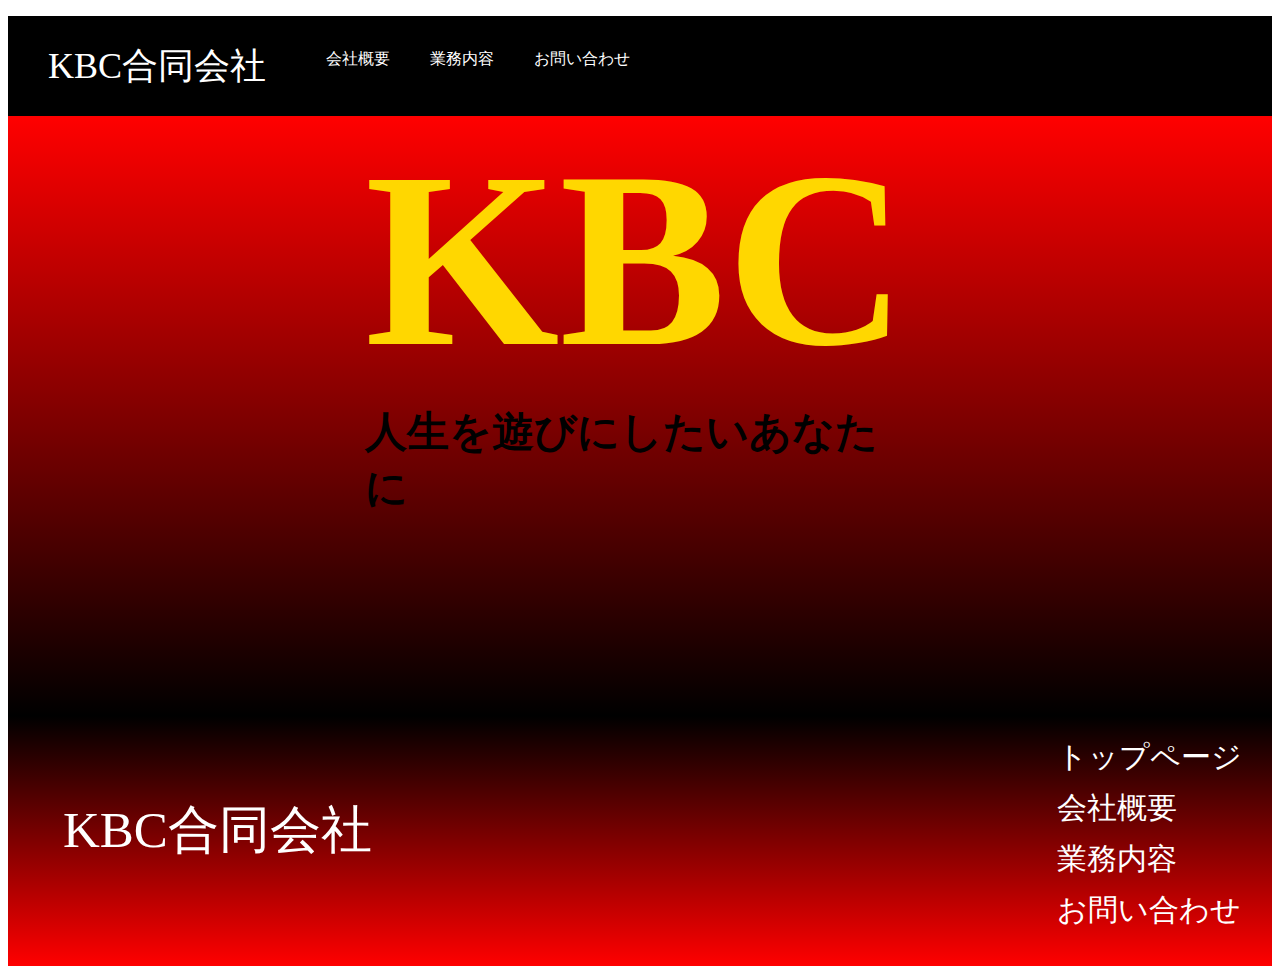
==== index.html @ 97b3d902 "Add files via upload" ====
<!DOCTYPE html>
<html>
<head>
<link rel="stylesheet" href="stylesheet.css"/>
<title>KBC.com</title>
<meta charset='utf-8'>
<meta name="viewport" content="width=device-width, initial-scale=1.0">
<link rel="stylesheet" href="responsive.css">
</head>

<body>
<header>
  <div class="header-logo">
    <a href="index.html" class="link">KBC合同会社</a>
  </div>
  <div class="header-list">
    <ul>
      <li>
        <a href="gaiyou.html" class="link">会社概要</a>
      </li>
      <li><a href="gyoumu.html" class="link">業務内容</a></li>
      <li><a href="index5.php" class="link">お問い合わせ</a></li>
  </div>
</header>
<div class="main">
  <div class="main-logo">
    <h1>KBC</h1>
    <p>人生を遊びにしたいあなたに</p>
  </div>
</div>
<footer>
  <div class="footer-logo">
    <a href="index.html" class="link">KBC合同会社</a>
  </div>
  <div class="footer-list">
    <ul>
      <li>
        <a href="#top" class="link">トップページ</a>
      </li>
      <li>
        <a href="gaiyou.html" class="link">会社概要</a>
      </li>
      <li><a href="gyoumu.html" class="link">業務内容</a></li>
      <li>お問い合わせ</li>
    </ul>

  </div>
</footer>
---- stylesheet.css ----
li {
  list-style: none;
}
body {
  font-family:serif;
  color:#fff
}

header {
  color: #fff;
  background-color:black;
  height:100px;
}
.header-logo {
  font-size:36px;
  float:left;
  padding-left: 40px;
  padding-right: 40px;
  line-height: 100px;

}


.header-list li {
  float:left;
  padding:33px 20px;
}

.main {
  background:linear-gradient(to top, black, red);
  height: 600px;
}
.main-logo {
  width: 550px;
  margin: 0 auto;
  color: gold;
}
.main-logo h1 {
  font-size: 250px;
  font-family: serif;
  text-align: center;
  display: inline;
  width: 100%;
}
.main-logo p {
  font-size: 42px;
  color: black;
  text-align: center;
  width:550px;
  display: inline;
  font-weight: bold;
}
.gaiyou {
  background-color: black;
  height:600px;
  padding-top: 1px;
}
.gaiyou1 {
  width: 550px;
  margin:0 auto;
}
.gaiyou1 h1 {
  font-size: 40px;
  text-align: center;
  border:5px ridge white;
}
.gaiyou2 {
  width: 550px;
  margin: 0 auto;
  font-size: 25px;
  margin-top: 100px;
}
footer {
  color: white;
  height:250px;
  background: linear-gradient(to bottom, black, red);
}
.footer-logo {
  font-size: 51px;
  padding: 80px 55px;
  float:left;
}
.footer-list {
  float:right;
}
.footer-list li {
  font-size: 30px;
  padding:5px 10px;
  margin-right: 20px;
}
.aisatu {
  background-color: black;
  height: 600px;
  padding-top: 1px;
}
.aisatu1 {
  width: 550px;
  margin:0 auto;
}
.aisatu1 h1 {
  font-size: 40px;
  border:5px ridge white;
  text-align: center;
}
.aisatu2 {
  padding-top: 80px;

}
.aisatu2 img {
  width: 200px;
  height:300px;
  display: inline;
  float: left;
}
.aisatu2 p {
  font-size: 40px;
  float: right;
  line-height: 200px;
}
.rekishi {
  height: 600px;
  background-color: black;
  padding-top: 1px;
}
.rekishi1 {
  width: 550px;
  margin:0 auto;
}
.rekishi1 h1 {
  font-size: 40px;
  text-align: center;
  border:5px ridge white;
}
.link {
  color: white;
  text-decoration: none;
}
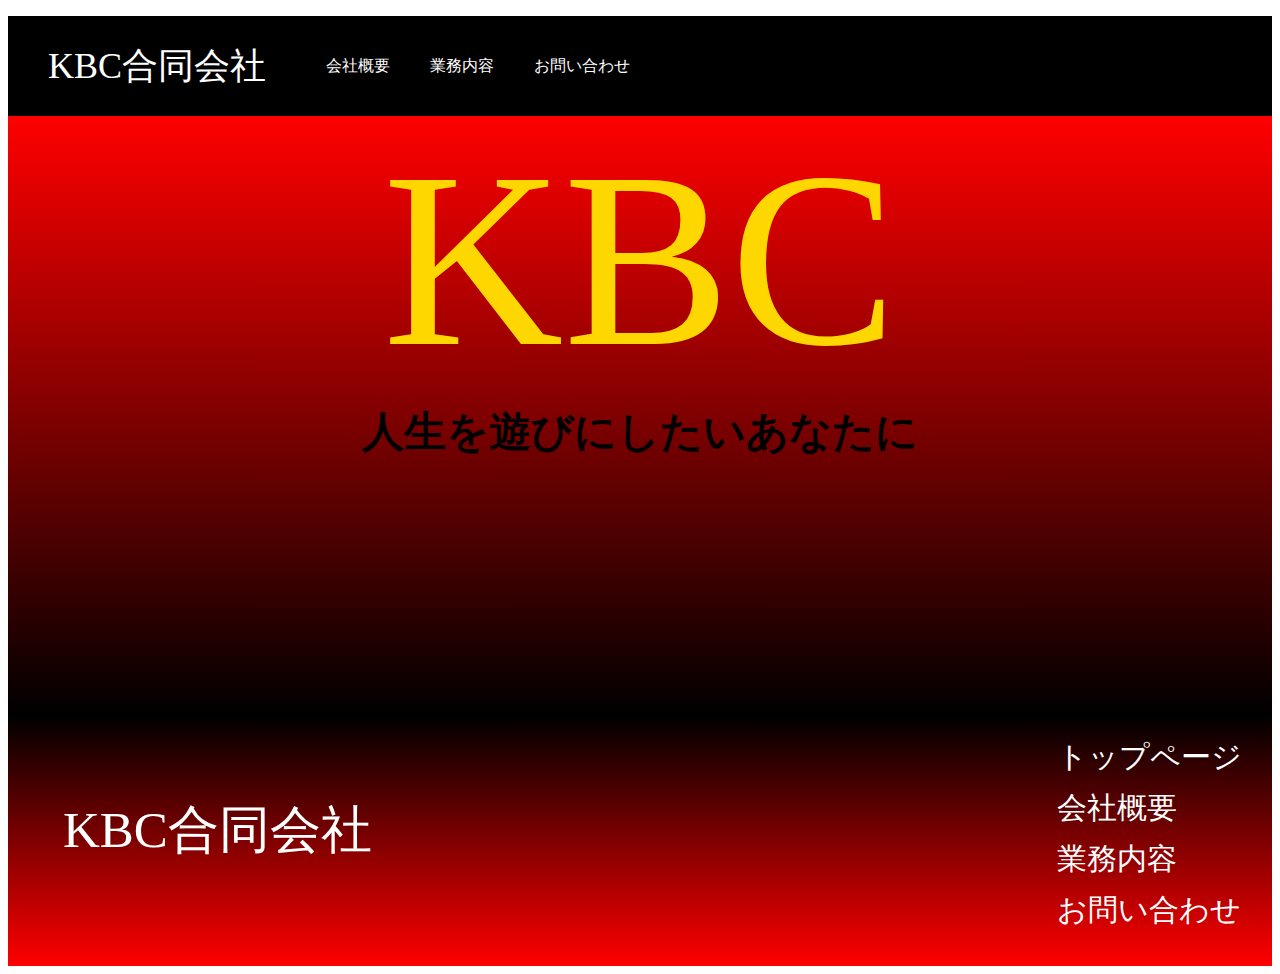
==== commit a45d8f09: "Add files via upload" ====
--- a/index.html
+++ b/index.html
@@ -2,10 +2,11 @@
 <html>
 <head>
 <link rel="stylesheet" href="stylesheet.css"/>
-<title>KBC.com</title>
+<title>KBC合同会社</title>
 <meta charset='utf-8'>
 <meta name="viewport" content="width=device-width, initial-scale=1.0">
-<link rel="stylesheet" href="responsive.css">
+<link rel="stylesheet" href="responsive.css"/>
+<meta name="description" content="KBC合同会社の公式ホームページはこちらです。"/>
 </head>
 
 <body>
@@ -20,13 +21,13 @@
       </li>
       <li><a href="gyoumu.html" class="link">業務内容</a></li>
       <li><a href="index5.php" class="link">お問い合わせ</a></li>
+    </ul>
   </div>
 </header>
 <div class="main">
-  <div class="main-logo">
-    <h1>KBC</h1>
-    <p>人生を遊びにしたいあなたに</p>
-  </div>
+  <div class="main-logo">KBC</div>
+  <div class="main-text">人生を遊びにしたいあなたに</div>
+
 </div>
 <footer>
   <div class="footer-logo">
--- a/stylesheet.css
+++ b/stylesheet.css
@@ -19,36 +19,38 @@
   line-height: 100px;
 
 }
-
+.header-list {
+  line-height: 100px;
+}
 
 .header-list li {
   float:left;
-  padding:33px 20px;
+  padding-left: 20px;
+  padding-right: 20px;
 }
 
 .main {
   background:linear-gradient(to top, black, red);
   height: 600px;
+  padding-top: 0px;
+  width: 100%;
 }
 .main-logo {
-  width: 550px;
-  margin: 0 auto;
+  width:100%;
   color: gold;
-}
-.main-logo h1 {
   font-size: 250px;
   font-family: serif;
   text-align: center;
-  display: inline;
-  width: 100%;
+}
+.main-text {
+  text-align: center;
+  font-size: 42px;
+  color: black;
+  font-weight: bold;
+}
 }
 .main-logo p {
-  font-size: 42px;
-  color: black;
-  text-align: center;
-  width:550px;
-  display: inline;
-  font-weight: bold;
+
 }
 .gaiyou {
   background-color: black;
--- a/responsive.css
+++ b/responsive.css
@@ -0,0 +1,51 @@
+@media(max-width:1000px){
+
+}
+@media(max-width:670px){
+  header {
+    height: 80px;
+  }
+  .header-logo {
+    font-size: 26px;
+    padding-left: 20px;
+    padding-right: 1px;
+    line-height: 80px;
+  }
+  .header-list {
+    line-height: 80px;
+  }
+  .header-list li {
+    font-size: 12px;
+    padding-right:1px;
+  }
+  .main {
+    height: 400px;
+  }
+  .main-logo {
+    font-size: 150px;
+
+  }
+  .main-text{
+    font-size: 32px;
+  }
+  footer {
+    height: 150px;
+
+  }
+  .footer-logo {
+    font-size: 31px;
+    line-height: 150px;
+    padding: 0 20px;
+  }
+  .footer-list {
+    text-align: center;
+    padding-right: 15px;
+    padding-top: 10px;
+  }
+  .footer-list li {
+    font-size: 15px;
+    padding: 0px;
+    margin: 0px;
+    padding-top: 6px;
+  }
+}
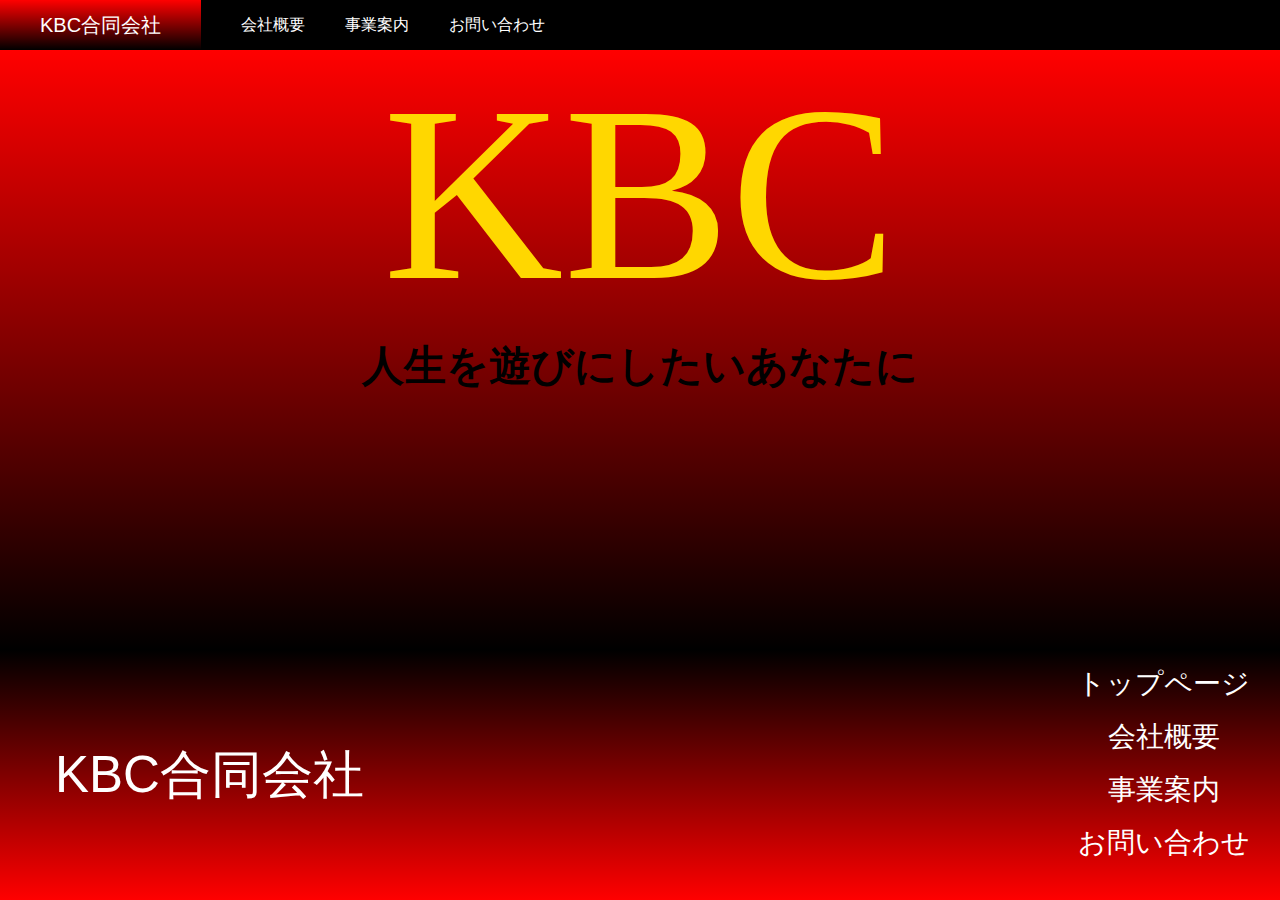
==== commit 012a1d96: "Add files via upload" ====
--- a/index.html
+++ b/index.html
@@ -1,26 +1,27 @@
 <!DOCTYPE html>
 <html>
 <head>
+<title>KBC合同会社</title>
 <link rel="stylesheet" href="stylesheet.css"/>
-<title>KBC合同会社</title>
 <meta charset='utf-8'>
 <meta name="viewport" content="width=device-width, initial-scale=1.0">
 <link rel="stylesheet" href="responsive.css"/>
 <meta name="description" content="KBC合同会社の公式ホームページはこちらです。"/>
+<link rel="icon" href="a.jpg">
 </head>
 
 <body>
 <header>
-  <div class="header-logo">
-    <a href="index.html" class="link">KBC合同会社</a>
-  </div>
+  <a href="index.html" class="link l2">
+    <div class="header-logo">KBC合同会社</div>
+  </a>
   <div class="header-list">
     <ul>
       <li>
-        <a href="gaiyou.html" class="link">会社概要</a>
+        <a href="gaiyou.html" class="link l2">会社概要</a>
       </li>
-      <li><a href="gyoumu.html" class="link">業務内容</a></li>
-      <li><a href="index5.php" class="link">お問い合わせ</a></li>
+      <li><a href="gyoumu.html" class="link l2">事業案内</a></li>
+      <li><a href="index5.php" class="link l2">お問い合わせ</a></li>
     </ul>
   </div>
 </header>
@@ -31,19 +32,22 @@
 </div>
 <footer>
   <div class="footer-logo">
-    <a href="index.html" class="link">KBC合同会社</a>
+    <a href="index.html" class="link l2">KBC合同会社</a>
   </div>
   <div class="footer-list">
     <ul>
       <li>
-        <a href="#top" class="link">トップページ</a>
+        <a href="#top" class="link l2">トップページ</a>
       </li>
       <li>
-        <a href="gaiyou.html" class="link">会社概要</a>
+        <a href="gaiyou.html" class="link l2">会社概要</a>
       </li>
-      <li><a href="gyoumu.html" class="link">業務内容</a></li>
+      <li>
+        <a href="gyoumu.html" class="link l2">事業案内</a>
+      </li>
       <li>お問い合わせ</li>
     </ul>
-
   </div>
 </footer>
+</body>
+</html>
--- a/stylesheet.css
+++ b/stylesheet.css
@@ -1,26 +1,41 @@
+* {
+  margin: 0;
+  padding: 0;
+}
 li {
   list-style: none;
 }
+.l1 {
+  color: #136FFF;
+}
+.l1:hover {
+  border-bottom: 2px solid #136FFF;
+}
+.l2 {
+  color: white;
+}
 body {
-  font-family:serif;
-  color:#fff
+  height: 100%;
+  font-family:"SF Pro JP", "SF Pro Text", "SF Pro Icons", "Hiragino Kaku Gothic Pro", "ヒラギノ角ゴ Pro W3", メイリオ, Meiryo, "ＭＳ Ｐゴシック", "Helvetica Neue", Helvetica, Arial, sans-serif;
 }
 
 header {
   color: #fff;
   background-color:black;
-  height:100px;
+  height:50px;
 }
 .header-logo {
-  font-size:36px;
+  font-size:20px;
   float:left;
   padding-left: 40px;
   padding-right: 40px;
-  line-height: 100px;
-
+  line-height: 50px;
+  background: linear-gradient(to top, black, red);
+  margin-right: 20px;
 }
 .header-list {
-  line-height: 100px;
+  line-height: 50px;
+  float: left;
 }
 
 .header-list li {
@@ -48,30 +63,57 @@
   color: black;
   font-weight: bold;
 }
-}
-.main-logo p {
-
-}
 .gaiyou {
-  background-color: black;
-  height:600px;
-  padding-top: 1px;
+  background-color: #EEE;
+  height:800px;
+  color: black;
+  font-weight: bold;
 }
 .gaiyou1 {
-  width: 550px;
-  margin:0 auto;
+  width: 50%;
+  margin:0 auto;
+  padding-top: 50px;
+  border-bottom: 1px solid black;
 }
 .gaiyou1 h1 {
-  font-size: 40px;
-  text-align: center;
-  border:5px ridge white;
+  font-size: 52px;
+  text-align: center;
 }
 .gaiyou2 {
-  width: 550px;
-  margin: 0 auto;
-  font-size: 25px;
+  font-size: 30px;
+  width: 100%;
+  margin:0 auto;
   margin-top: 100px;
 }
+table {
+  width: 80%;
+  margin: 0 auto;
+  border-collapse:separate;
+  border-spacing: 0;
+}
+
+table td{
+  text-align: center;
+  border-left: 1px solid #a8b7c5;
+  border-bottom: 1px solid #a8b7c5;
+  border-top: 1px solid #a8b7c5;
+  box-shadow: 0px -3px 5px 1px #eee inset;
+  width: 25%;
+  padding: 10px 0;
+}
+
+table td:last-child{
+  border-right: 1px solid #a8b7c5;
+}
+
+table tr:last-child td:first-child {
+  border-radius: 0 0 0 5px;
+}
+
+table tr:last-child td:last-child {
+  border-radius: 0 0 5px 0;
+}
+
 footer {
   color: white;
   height:250px;
@@ -79,61 +121,160 @@
 }
 .footer-logo {
   font-size: 51px;
-  padding: 80px 55px;
+  line-height: 250px;
+  padding-left:55px;
   float:left;
 }
 .footer-list {
-  float:right;
+  float: right;
+  height: 100%;
+  font-size: 28px;
+  margin-right: 30px;
+  text-align: center;
 }
 .footer-list li {
-  font-size: 30px;
-  padding:5px 10px;
-  margin-right: 20px;
+  padding-top: 15px;
 }
 .aisatu {
-  background-color: black;
-  height: 600px;
-  padding-top: 1px;
+  background-color: #EEE;
+  height: 600px;
+  margin-top: 15px;
+  margin-bottom: 15px;
 }
 .aisatu1 {
-  width: 550px;
-  margin:0 auto;
+  width: 50%;
+  margin:0 auto;
+  padding-top: 50px;
+  border-bottom: 1px solid black;
 }
 .aisatu1 h1 {
-  font-size: 40px;
-  border:5px ridge white;
+  font-size: 52px;
   text-align: center;
 }
 .aisatu2 {
-  padding-top: 80px;
-
-}
-.aisatu2 img {
+  width: 100%;
+  margin-top: 100px;
+}
+.aisatu3 {
+  width: 30%;
+  float: left;
+}
+.aisatu3 img {
   width: 200px;
-  height:300px;
-  display: inline;
-  float: left;
-}
-.aisatu2 p {
-  font-size: 40px;
+  height: 270px;
   float: right;
-  line-height: 200px;
-}
-.rekishi {
-  height: 600px;
-  background-color: black;
-  padding-top: 1px;
-}
-.rekishi1 {
-  width: 550px;
-  margin:0 auto;
-}
-.rekishi1 h1 {
-  font-size: 40px;
-  text-align: center;
-  border:5px ridge white;
+}
+.aisatu4 {
+  height: 270px;
+  width: 45%;
+  float: right;
+}
+.aisatu4 p {
+  line-height: 270px;
+  font-size: 50px;
+}
+.content {
+  height: 600px;
+  margin:0 auto;
+  background-color: #EEE;
+}
+.content-message {
+  width: 50%;
+  margin: 0 auto;
+  padding-top: 50px;
+  border-bottom: 1px solid black;
+}
+.content-message h1 {
+  font-size: 52px;
+  text-align: center;
+}
+.content-margin {
+  width: 1020px;
+  padding-top: 130px;
+  margin: 0 auto;
+}
+.content-item {
+  width: 200px;
+  height: 150px;
+  display: inline-block;
+  margin-left: 100px;
+  position: relative;
+}
+.content-item img {
+  width: 200px;
+  height: 150px;
+  border-radius: 15px;
+  border: 5px solid white;
+}
+.content-item p {
+  position: absolute;
+  color: white;
+  font-weight: bold;
+  font-size: 25px;
+  top: 65px;
+  left: 27.5px;
+}
+.web {
+  padding-left: 22px;
+}
+.web2 {
+  padding-left: 15px;
+}
+.blast-main {
+  height: 800px;
+  width: 100%;
+  background-color: #EEE;
+}
+.title {
+  width: 50%;
+  margin: 0 auto;
+  padding-top: 50px;
+  border-bottom: 1px solid black;
+}
+.title h1 {
+  font-size: 52px;
+  text-align: center;
+}
+.blast-mov {
+  width: 500px;
+  height: 300px;
+  margin: 0 auto;
+  padding-top: 130px;
+}
+.blast-mov video {
+  width: 500px;
+  height: 300px;
+}
+.blast-comment {
+  margin-top: 50px;
+  width: 100%;
+}
+.blast-comment p {
+  text-align: center;
+  font-size: 20px;
+  padding-bottom: 10px;
+}
+.web-main {
+  height: 600px;
+  background-color: #EEE;
+}
+.web-message {
+  width: 50%;
+  margin: 0 auto;
+  padding-top: 50px;
+  border-bottom: 1px solid black;
+}
+.web-message h1 {
+  font-size: 52px;
+  text-align: center;
+}
+.web-comment {
+  width: 100%;
+  margin: 0 auto;
+  margin-top: 130px;
+  text-align: center;
+  font-size: 20px;
 }
 .link {
-  color: white;
   text-decoration: none;
 }
--- a/responsive.css
+++ b/responsive.css
@@ -1,51 +1,152 @@
 @media(max-width:1000px){
-
+  .footer-logo {
+    font-size: 41px;
+    padding-left: 30px;
+  }
+  .footer-list {
+    font-size: 25px;
+    margin-top: 15px;
+  }
+  .content-margin {
+    width: 660px;
+  }
+  .content-item {
+    margin-left: 10px;
+  }
 }
 @media(max-width:670px){
   header {
-    height: 80px;
+    height: 35px;
   }
   .header-logo {
-    font-size: 26px;
-    padding-left: 20px;
-    padding-right: 1px;
-    line-height: 80px;
+    font-size: 12px;
+    padding-left: 10px;
+    padding-right: 10px;
+    line-height: 35px;
+    margin-right: 10px;
   }
   .header-list {
-    line-height: 80px;
+    line-height: 35px;
   }
   .header-list li {
-    font-size: 12px;
-    padding-right:1px;
+    font-size: 5px;
+    padding-right:10px;
+    padding-left: 0px;
   }
   .main {
-    height: 400px;
+    height: 350px;
   }
   .main-logo {
-    font-size: 150px;
+    font-size: 120px;
 
   }
   .main-text{
-    font-size: 32px;
+    font-size: 25px;
   }
   footer {
     height: 150px;
 
   }
   .footer-logo {
-    font-size: 31px;
+    font-size: 25px;
     line-height: 150px;
-    padding: 0 20px;
+    padding: 0 10px;
   }
   .footer-list {
     text-align: center;
-    padding-right: 15px;
+    margin-right: 10px;
+    margin-top: 10px;
+  }
+  .footer-list li {
+    font-size: 12px;
+    padding: 0px;
+    margin: 0px;
     padding-top: 10px;
   }
-  .footer-list li {
+  .content {
+    height: 850px;
+  }
+  .content-message {
+    padding-top: 30px;
+  }
+  .content-message h1 {
+    font-size: 30px;
+  }
+  .content-margin {
+    width: 300px;
+    padding-top: 70px;
+  }
+  .content-item {
+    margin-bottom: 50px;
+    margin-left: 50px;
+  }
+  .blast-main {
+    height: 700px;
+  }
+  .title {
+    padding-top: 30px;
+  }
+  .title h1 {
+    font-size: 30px;
+  }
+  .blast-mov {
+    padding-top: 70px;
+  }
+  .blast-comment {
+    width: 85%;
+    margin: 0 auto;
+    padding-top: 30px;
+  }
+  .blast-comment p {
     font-size: 15px;
-    padding: 0px;
-    margin: 0px;
-    padding-top: 6px;
+  }
+  .gaiyou {
+    height: 550px;
+  }
+  .gaiyou1 {
+    padding-top: 30px;
+  }
+  .gaiyou1 h1 {
+    font-size: 30px;
+  }
+  .gaiyou2 {
+    font-size: 15px;
+    margin-top: 70px;
+  }
+  table {
+    width: 90%;
+  }
+  .aisatu {
+    height: 500px;
+  }
+  .aisatu1 {
+    padding-top: 30px;
+  }
+  .aisatu2 {
+    margin-top: 70px;
+  }
+  .aisatu1 h1 {
+    font-size: 30px;
+  }
+  .aisatu3 img {
+    width: 150px;
+    height: 220px;
+  }
+  .aisatu4 p {
+    font-size: 30px;
+  }
+  .web-main {
+    height: 300px;
+  }
+  .web-message {
+    padding-top: 30px;
+  }
+  .web-message h1 {
+    font-size: 30px;
+  }
+  .web-comment {
+    width: 85%;
+    font-size: 15px;
+    margin-top: 70px;
   }
 }
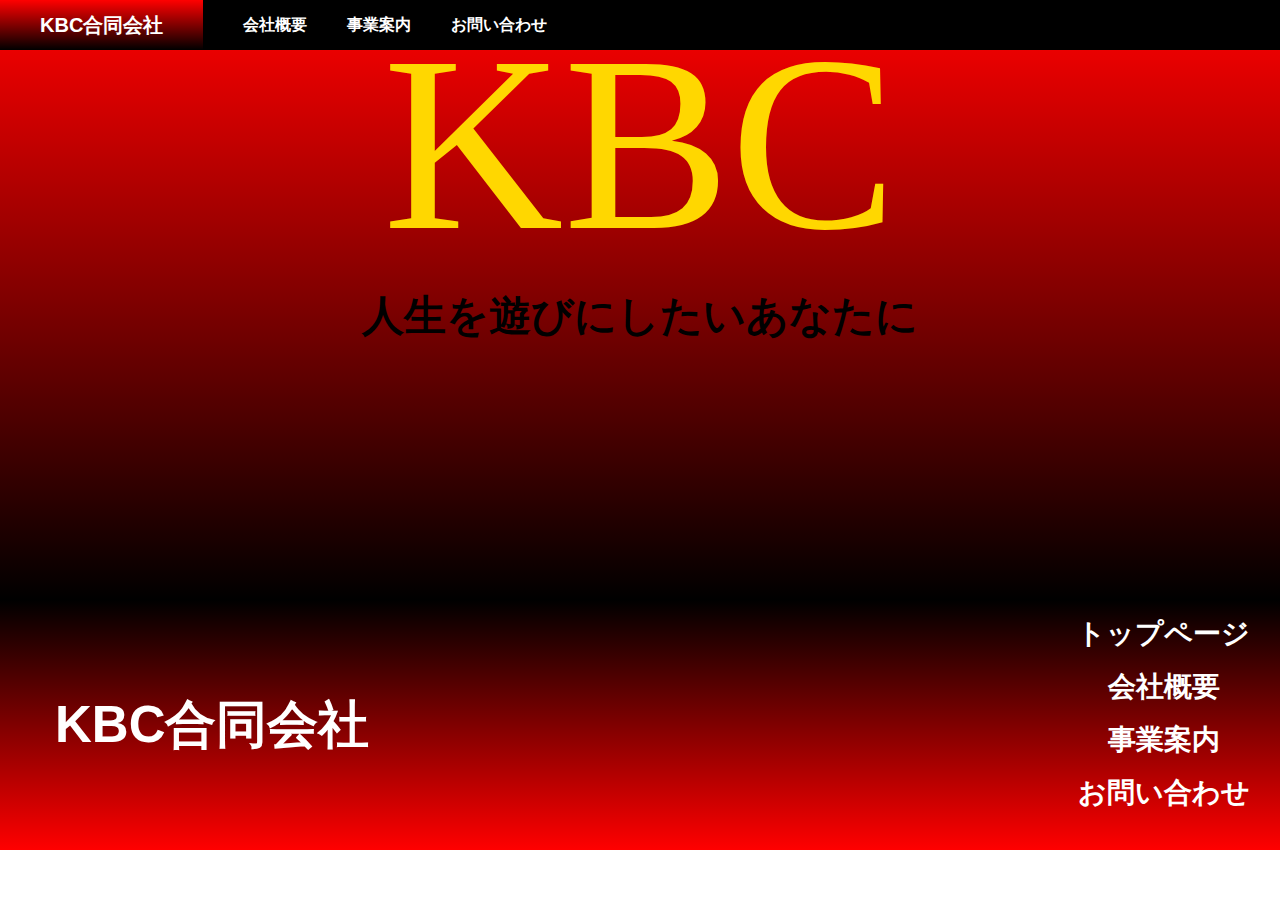
==== commit a055f20c: "Update index.html" ====
--- a/index.html
+++ b/index.html
@@ -4,10 +4,10 @@
 <title>KBC合同会社</title>
 <link rel="stylesheet" href="stylesheet.css"/>
 <meta charset='utf-8'>
-<meta name="viewport" content="width=device-width, initial-scale=1.0">
 <link rel="stylesheet" href="responsive.css"/>
 <meta name="description" content="KBC合同会社の公式ホームページはこちらです。"/>
 <link rel="icon" href="a.jpg">
+<meta name="viewport" content="width=device-width, initial-scale=1.0">
 </head>
 
 <body>
--- a/stylesheet.css
+++ b/stylesheet.css
@@ -1,6 +1,10 @@
 * {
   margin: 0;
   padding: 0;
+  font-weight: bold;
+}
+div {
+  text-align: center;
 }
 li {
   list-style: none;
@@ -23,6 +27,10 @@
   color: #fff;
   background-color:black;
   height:50px;
+  position: fixed;
+  top: 0;
+  left: 0;
+  width: 100%;
 }
 .header-logo {
   font-size:20px;
@@ -47,7 +55,6 @@
 .main {
   background:linear-gradient(to top, black, red);
   height: 600px;
-  padding-top: 0px;
   width: 100%;
 }
 .main-logo {
@@ -56,6 +63,7 @@
   font-size: 250px;
   font-family: serif;
   text-align: center;
+  font-weight: normal;
 }
 .main-text {
   text-align: center;
@@ -65,14 +73,14 @@
 }
 .gaiyou {
   background-color: #EEE;
-  height:800px;
+  height:950px;
   color: black;
   font-weight: bold;
 }
 .gaiyou1 {
   width: 50%;
   margin:0 auto;
-  padding-top: 50px;
+  padding-top: 150px;
   border-bottom: 1px solid black;
 }
 .gaiyou1 h1 {
@@ -83,7 +91,7 @@
   font-size: 30px;
   width: 100%;
   margin:0 auto;
-  margin-top: 100px;
+  margin-top: 180px;
 }
 table {
   width: 80%;
@@ -137,14 +145,14 @@
 }
 .aisatu {
   background-color: #EEE;
-  height: 600px;
+  height: 700px;
   margin-top: 15px;
   margin-bottom: 15px;
 }
 .aisatu1 {
   width: 50%;
   margin:0 auto;
-  padding-top: 50px;
+  padding-top: 100px;
   border-bottom: 1px solid black;
 }
 .aisatu1 h1 {
@@ -174,14 +182,14 @@
   font-size: 50px;
 }
 .content {
-  height: 600px;
+  height: 800px;
   margin:0 auto;
   background-color: #EEE;
 }
 .content-message {
   width: 50%;
   margin: 0 auto;
-  padding-top: 50px;
+  padding-top: 150px;
   border-bottom: 1px solid black;
 }
 .content-message h1 {
@@ -190,15 +198,23 @@
 }
 .content-margin {
   width: 1020px;
-  padding-top: 130px;
-  margin: 0 auto;
+  margin: 0 auto;
+  padding-top: 180px;
 }
 .content-item {
+  position: relative;
   width: 200px;
   height: 150px;
-  display: inline-block;
   margin-left: 100px;
-  position: relative;
+  float: left;
+}
+.item {
+  position: absolute;
+}
+.comment {
+  position: absolute;
+  top: 60px;
+  left: 27px;
 }
 .content-item img {
   width: 200px;
@@ -207,12 +223,9 @@
   border: 5px solid white;
 }
 .content-item p {
-  position: absolute;
   color: white;
   font-weight: bold;
   font-size: 25px;
-  top: 65px;
-  left: 27.5px;
 }
 .web {
   padding-left: 22px;
@@ -221,14 +234,14 @@
   padding-left: 15px;
 }
 .blast-main {
-  height: 800px;
+  height: 1100px;
   width: 100%;
   background-color: #EEE;
 }
 .title {
   width: 50%;
   margin: 0 auto;
-  padding-top: 50px;
+  padding-top: 150px;
   border-bottom: 1px solid black;
 }
 .title h1 {
@@ -239,29 +252,29 @@
   width: 500px;
   height: 300px;
   margin: 0 auto;
-  padding-top: 130px;
+  padding-top: 180px;
 }
 .blast-mov video {
   width: 500px;
   height: 300px;
 }
 .blast-comment {
-  margin-top: 50px;
+  margin-top: 100px;
   width: 100%;
 }
 .blast-comment p {
   text-align: center;
   font-size: 20px;
-  padding-bottom: 10px;
+  padding-bottom: 30px;
 }
 .web-main {
-  height: 600px;
+  height: 700px;
   background-color: #EEE;
 }
 .web-message {
   width: 50%;
   margin: 0 auto;
-  padding-top: 50px;
+  padding-top: 150px;
   border-bottom: 1px solid black;
 }
 .web-message h1 {
@@ -273,7 +286,8 @@
   margin: 0 auto;
   margin-top: 130px;
   text-align: center;
-  font-size: 20px;
+  font-size: 25px;
+  line-height: 50px;
 }
 .link {
   text-decoration: none;
--- a/responsive.css
+++ b/responsive.css
@@ -1,4 +1,17 @@
 @media(max-width:1000px){
+  .l3 {
+  }
+
+  .main {
+    height: 1300px;
+  }
+  .main-logo {
+    font-size: 400px;
+    padding-top: 170px;
+  }
+  .main-text {
+    font-size: 70px;
+  }
   .footer-logo {
     font-size: 41px;
     padding-left: 30px;
@@ -7,41 +20,85 @@
     font-size: 25px;
     margin-top: 15px;
   }
+  .gaiyou {
+    height: 900px;
+    width: 100%;
+  }
+  .content {
+    height: 1000px;
+  }
   .content-margin {
-    width: 660px;
+    width: 30%;
+    padding-top: 100px;
   }
   .content-item {
-    margin-left: 10px;
-  }
+    float: none;
+    width: 100%;
+    margin:0 auto;
+    margin-bottom: 100px;
+  }
+  .content-item img {
+    width: 100%;
+  }
+  .content-item p {
+    font-size: 35px;
+    top: 55px;
+    left: 50px;
+  }
+  footer {
+    height: 400px;
+  }
+  .footer-logo {
+    line-height: 400px;
+    font-size: 55px;
+  }
+  .footer-list {
+    font-size: 35px;
+  }
+  .footer-list li {
+    padding-top: 30px;
+  }
+
 }
 @media(max-width:670px){
+
   header {
-    height: 35px;
+    height:50px;
   }
   .header-logo {
-    font-size: 12px;
-    padding-left: 10px;
-    padding-right: 10px;
-    line-height: 35px;
-    margin-right: 10px;
+    width: 100%;
+    line-height:50px;
+    padding-left: 0;
+    padding-right: 0;
+    margin-right: 0;
+    text-align: center;
+    float: none;
+    font-size: 25px;
   }
   .header-list {
-    line-height: 35px;
+    background-color: black;
+    font-size: 10px;
+    line-height: 50px;
+    width: 100%;
   }
   .header-list li {
-    font-size: 5px;
-    padding-right:10px;
+    font-size: 15px;
     padding-left: 0px;
+    padding-right: 0px;
+    width: 32%;
+    text-align: center;
   }
   .main {
-    height: 350px;
+    height: 700px;
+    width: 100%;
   }
   .main-logo {
-    font-size: 120px;
-
-  }
-  .main-text{
-    font-size: 25px;
+    width: 100%;
+    padding-top: 200px;
+    font-size: 145px;
+  }
+  .main-text {
+    font-size: 24px;
   }
   footer {
     height: 150px;
@@ -64,89 +121,128 @@
     padding-top: 10px;
   }
   .content {
-    height: 850px;
+    height: 2000px;
   }
   .content-message {
-    padding-top: 30px;
+    width: 80%;
+    padding-top: 140px;
   }
   .content-message h1 {
+    font-size: 40px;
+  }
+  .content-margin {
+    width: 100%;
+    padding-top: 70px;
+  }
+  .content-item {
+    width: 60%;
+    margin: 0 auto;
+    margin-bottom: 100px;
+    position: static;
+  }
+  .item {
+    position: static;
+  }
+  .comment {
+    position: static;
+    color: black;
+  }
+  .content-item p {
     font-size: 30px;
   }
-  .content-margin {
-    width: 300px;
-    padding-top: 70px;
-  }
-  .content-item {
-    margin-bottom: 50px;
-    margin-left: 50px;
-  }
   .blast-main {
-    height: 700px;
+    height: 900px;
   }
   .title {
-    padding-top: 30px;
+    width: 80%;
+    padding-top: 140px;
   }
   .title h1 {
-    font-size: 30px;
+    font-size: 40px;
   }
   .blast-mov {
-    padding-top: 70px;
+    padding-top: 50px;
+    width: 100%;
+  }
+  .blast-mov video {
+    width: 100%;
   }
   .blast-comment {
-    width: 85%;
-    margin: 0 auto;
-    padding-top: 30px;
+    width: 90%;
+    margin: 0 auto;
+    padding-top: 50px;
   }
   .blast-comment p {
-    font-size: 15px;
+    font-size: 20px;
+    padding-bottom: 10px;
   }
   .gaiyou {
-    height: 550px;
+    height: 770px;
   }
   .gaiyou1 {
-    padding-top: 30px;
+    width: 80%;
+    padding-top: 140px;
+
   }
   .gaiyou1 h1 {
-    font-size: 30px;
+    font-size: 40px;
   }
   .gaiyou2 {
     font-size: 15px;
     margin-top: 70px;
   }
   table {
-    width: 90%;
+    width: 95%;
+    font-size: 20px;
   }
   .aisatu {
-    height: 500px;
+    height: 900px;
   }
   .aisatu1 {
-    padding-top: 30px;
+    width: 80%;
+    padding-top: 50px;
   }
   .aisatu2 {
     margin-top: 70px;
   }
   .aisatu1 h1 {
-    font-size: 30px;
+    font-size: 40px;
+  }
+  .aisatu3 {
+    width: 200px;
+    margin: 0 auto;
+    height: 250px;
+    float: none;
   }
   .aisatu3 img {
-    width: 150px;
-    height: 220px;
+    width: 200px;
+    height: 200px;
+    float: none;
+  }
+  .aisatu4 {
+    float: none;
+    border: 5px solid white;
+    width: 95%;
+    margin: 0 auto;
+    height: 300px;
+    margin-top: 50px;
   }
   .aisatu4 p {
     font-size: 30px;
   }
   .web-main {
-    height: 300px;
+    height: 700px;
   }
   .web-message {
-    padding-top: 30px;
+    width: 80%;
+    padding-top: 140px;
   }
   .web-message h1 {
-    font-size: 30px;
+    font-size: 40px;
   }
   .web-comment {
-    width: 85%;
-    font-size: 15px;
+    width: 90%;
+    font-size: 20px;
     margin-top: 70px;
   }
 }
